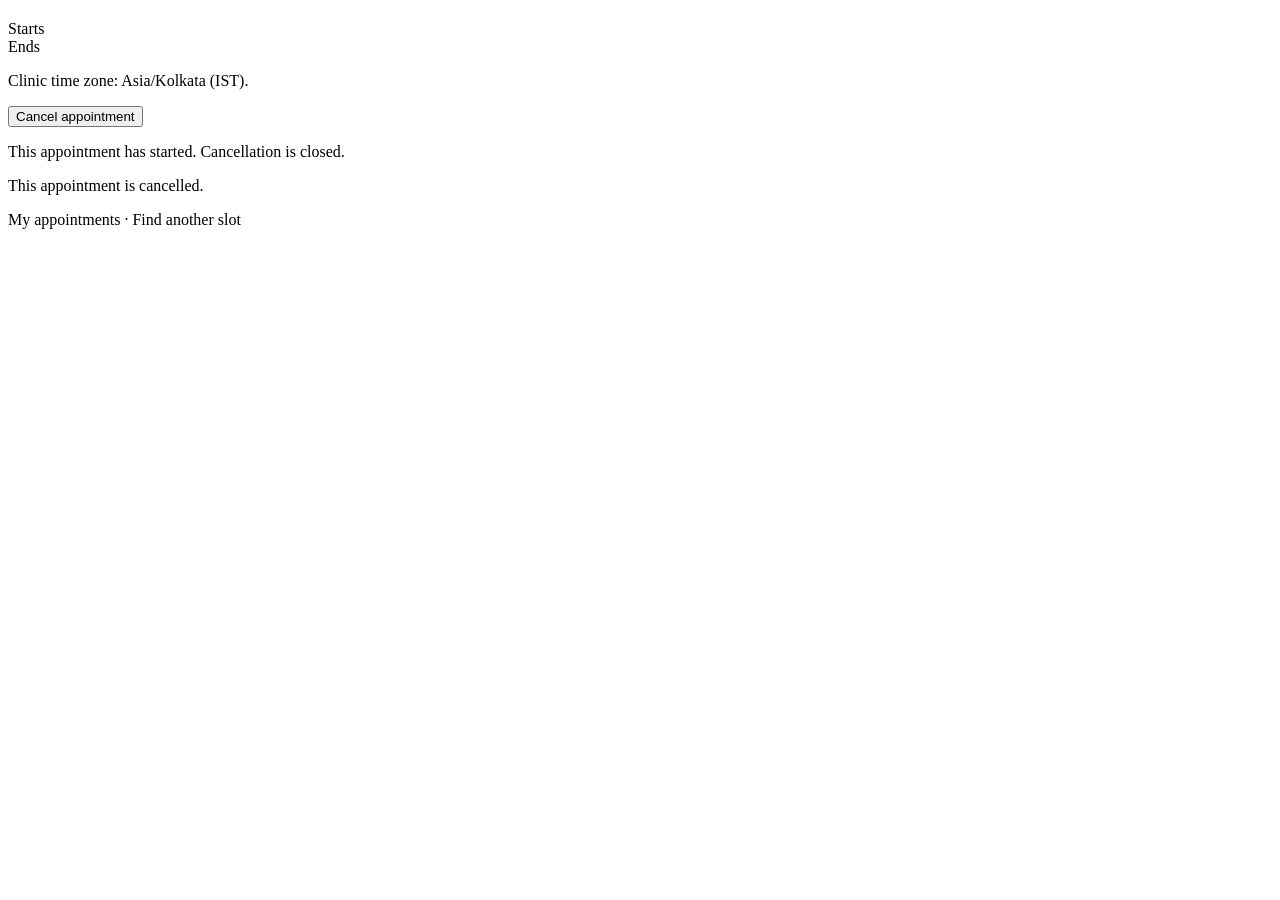
==== src/main/resources/templates/appointment.html @ 6fcdb962 "feat: complete patient appointment workflow with session security" ====
<!doctype html>
<html lang="en" xmlns:th="http://www.thymeleaf.org">
<head>
    <meta charset="utf-8"><meta name="viewport" content="width=device-width, initial-scale=1">
    <title>Appointment status | Physio Portal</title><link rel="stylesheet" th:href="@{/css/portal.css}">
</head>
<body>
<header th:replace="~{fragments :: header}"></header>
<main><section class="card">
    <p th:if="${notice}" class="success" role="status" th:text="${notice}" data-testid="appointment-notice"></p>
    <h1 th:text="'Appointment #' + ${appointment.id}" data-testid="appointment-id"></h1>
    <span class="badge" th:text="${appointment.status}" data-testid="appointment-status"></span>
    <h2 th:text="${appointment.physiotherapistName}"></h2>
    <dl>
        <dt>Starts</dt><dd th:text="${appointment.startLabel}" data-testid="appointment-start"></dd>
        <dt>Ends</dt><dd th:text="${appointment.endLabel}"></dd>
    </dl>
    <p class="hint">Clinic time zone: Asia/Kolkata (IST).</p>
    <form th:if="${appointment.cancellable}" th:action="@{/appointments/{id}/cancel(id=${appointment.id})}" method="post">
        <button class="button danger" type="submit" data-testid="cancel-appointment">Cancel appointment</button>
    </form>
    <p th:if="${appointment.status.name() == 'CONFIRMED' and !appointment.cancellable}" data-testid="cancellation-closed">This appointment has started. Cancellation is closed.</p>
    <p th:if="${appointment.status.name() == 'CANCELLED'}" data-testid="cancelled-message">This appointment is cancelled.</p>
    <p><a th:href="@{/appointments}">My appointments</a> · <a th:href="@{/physiotherapists}">Find another slot</a></p>
</section></main>
</body>
</html>
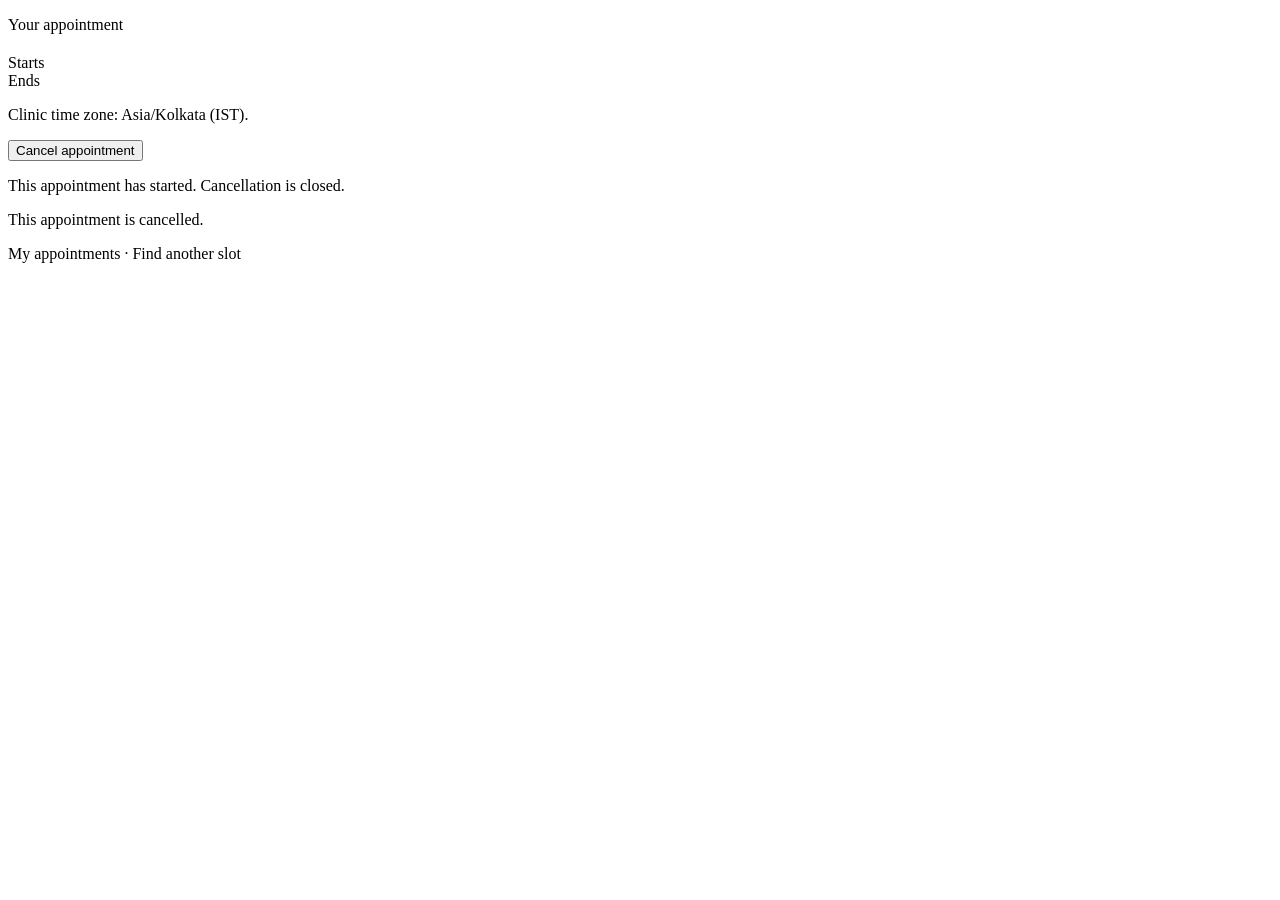
==== commit 12381a32: "feat: refresh physiotherapy portal interface" ====
--- a/src/main/resources/templates/appointment.html
+++ b/src/main/resources/templates/appointment.html
@@ -2,12 +2,13 @@
 <html lang="en" xmlns:th="http://www.thymeleaf.org">
 <head>
     <meta charset="utf-8"><meta name="viewport" content="width=device-width, initial-scale=1">
-    <title>Appointment status | Physio Portal</title><link rel="stylesheet" th:href="@{/css/portal.css}">
+    <title>Appointment status | PhysioWell</title><link rel="stylesheet" th:href="@{/css/portal.css}">
 </head>
 <body>
 <header th:replace="~{fragments :: header}"></header>
-<main><section class="card">
+<main id="main-content"><section class="card detail-card">
     <p th:if="${notice}" class="success" role="status" th:text="${notice}" data-testid="appointment-notice"></p>
+    <span class="eyebrow">Your appointment</span>
     <h1 th:text="'Appointment #' + ${appointment.id}" data-testid="appointment-id"></h1>
     <span class="badge" th:text="${appointment.status}" data-testid="appointment-status"></span>
     <h2 th:text="${appointment.physiotherapistName}"></h2>
@@ -16,12 +17,15 @@
         <dt>Ends</dt><dd th:text="${appointment.endLabel}"></dd>
     </dl>
     <p class="hint">Clinic time zone: Asia/Kolkata (IST).</p>
+    <div class="detail-actions">
     <form th:if="${appointment.cancellable}" th:action="@{/appointments/{id}/cancel(id=${appointment.id})}" method="post">
         <button class="button danger" type="submit" data-testid="cancel-appointment">Cancel appointment</button>
     </form>
     <p th:if="${appointment.status.name() == 'CONFIRMED' and !appointment.cancellable}" data-testid="cancellation-closed">This appointment has started. Cancellation is closed.</p>
     <p th:if="${appointment.status.name() == 'CANCELLED'}" data-testid="cancelled-message">This appointment is cancelled.</p>
+    </div>
     <p><a th:href="@{/appointments}">My appointments</a> · <a th:href="@{/physiotherapists}">Find another slot</a></p>
 </section></main>
+<footer th:replace="~{fragments :: footer}"></footer>
 </body>
 </html>
